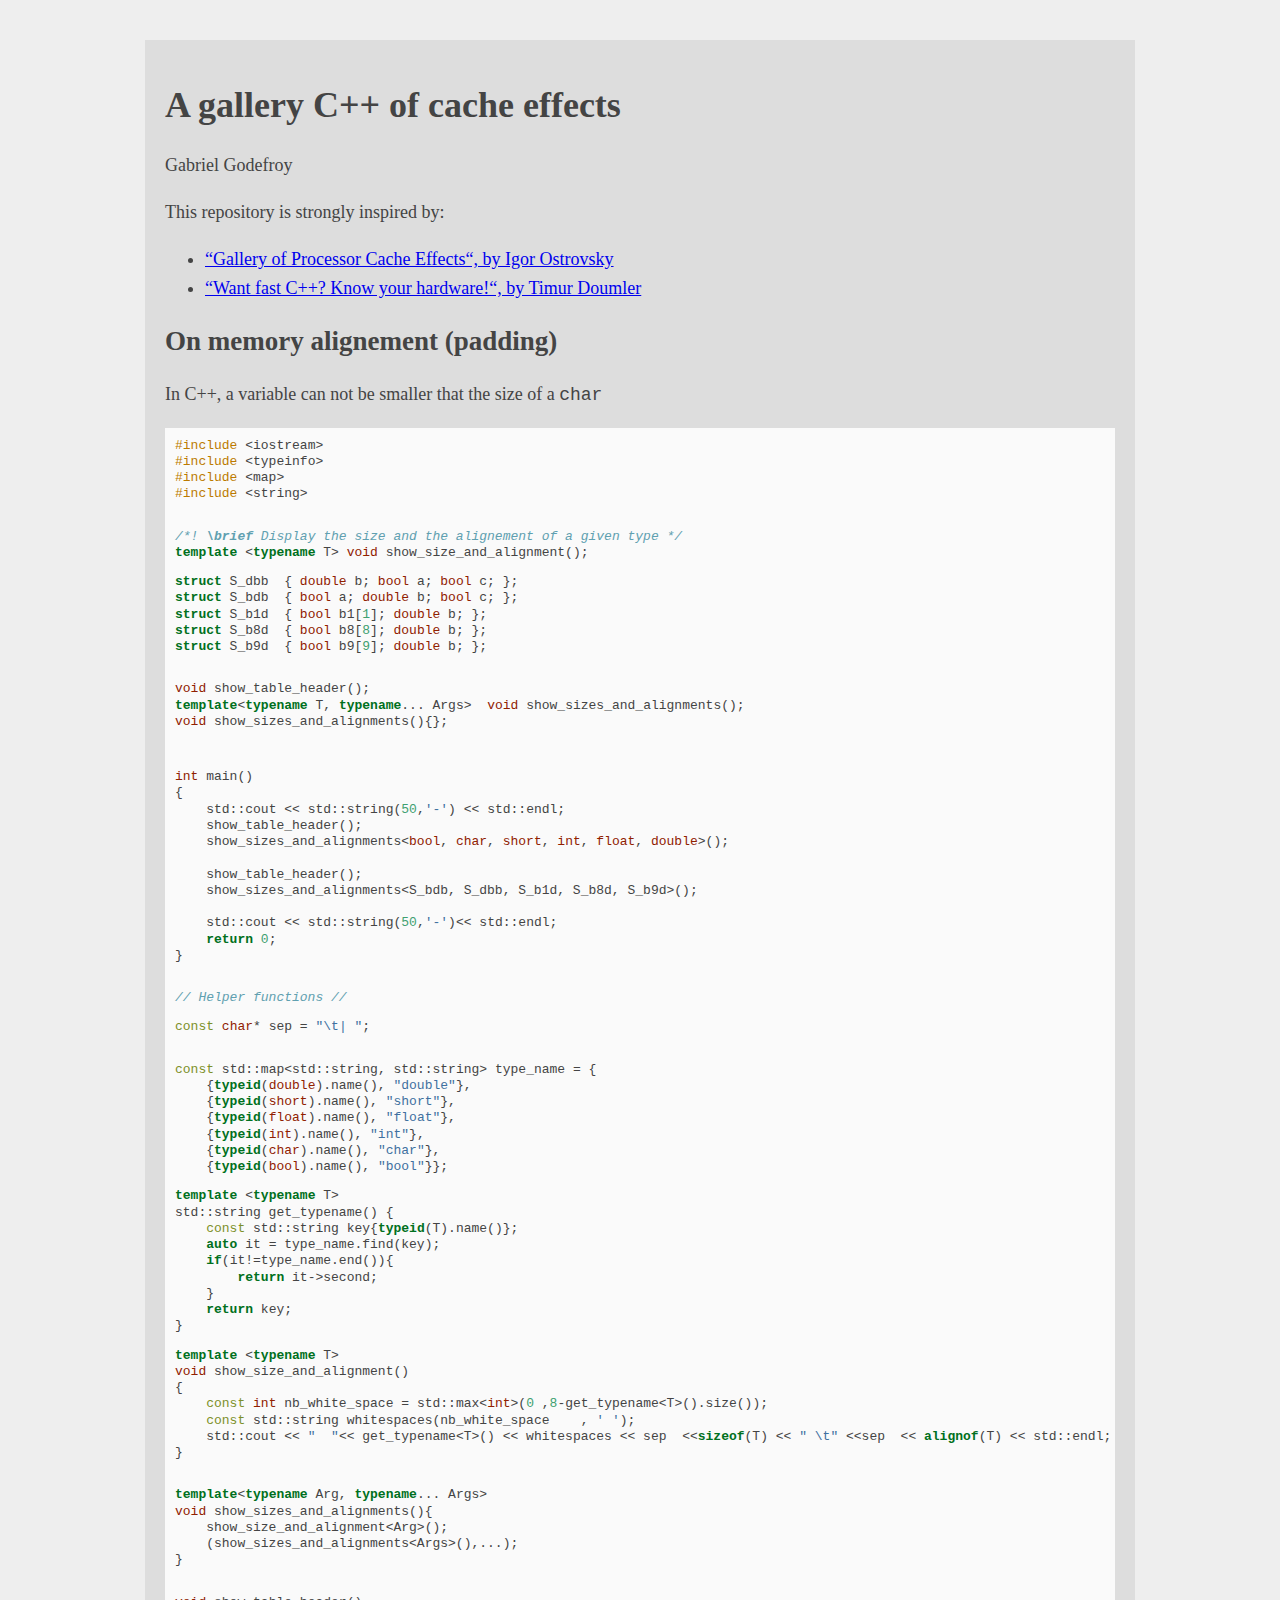
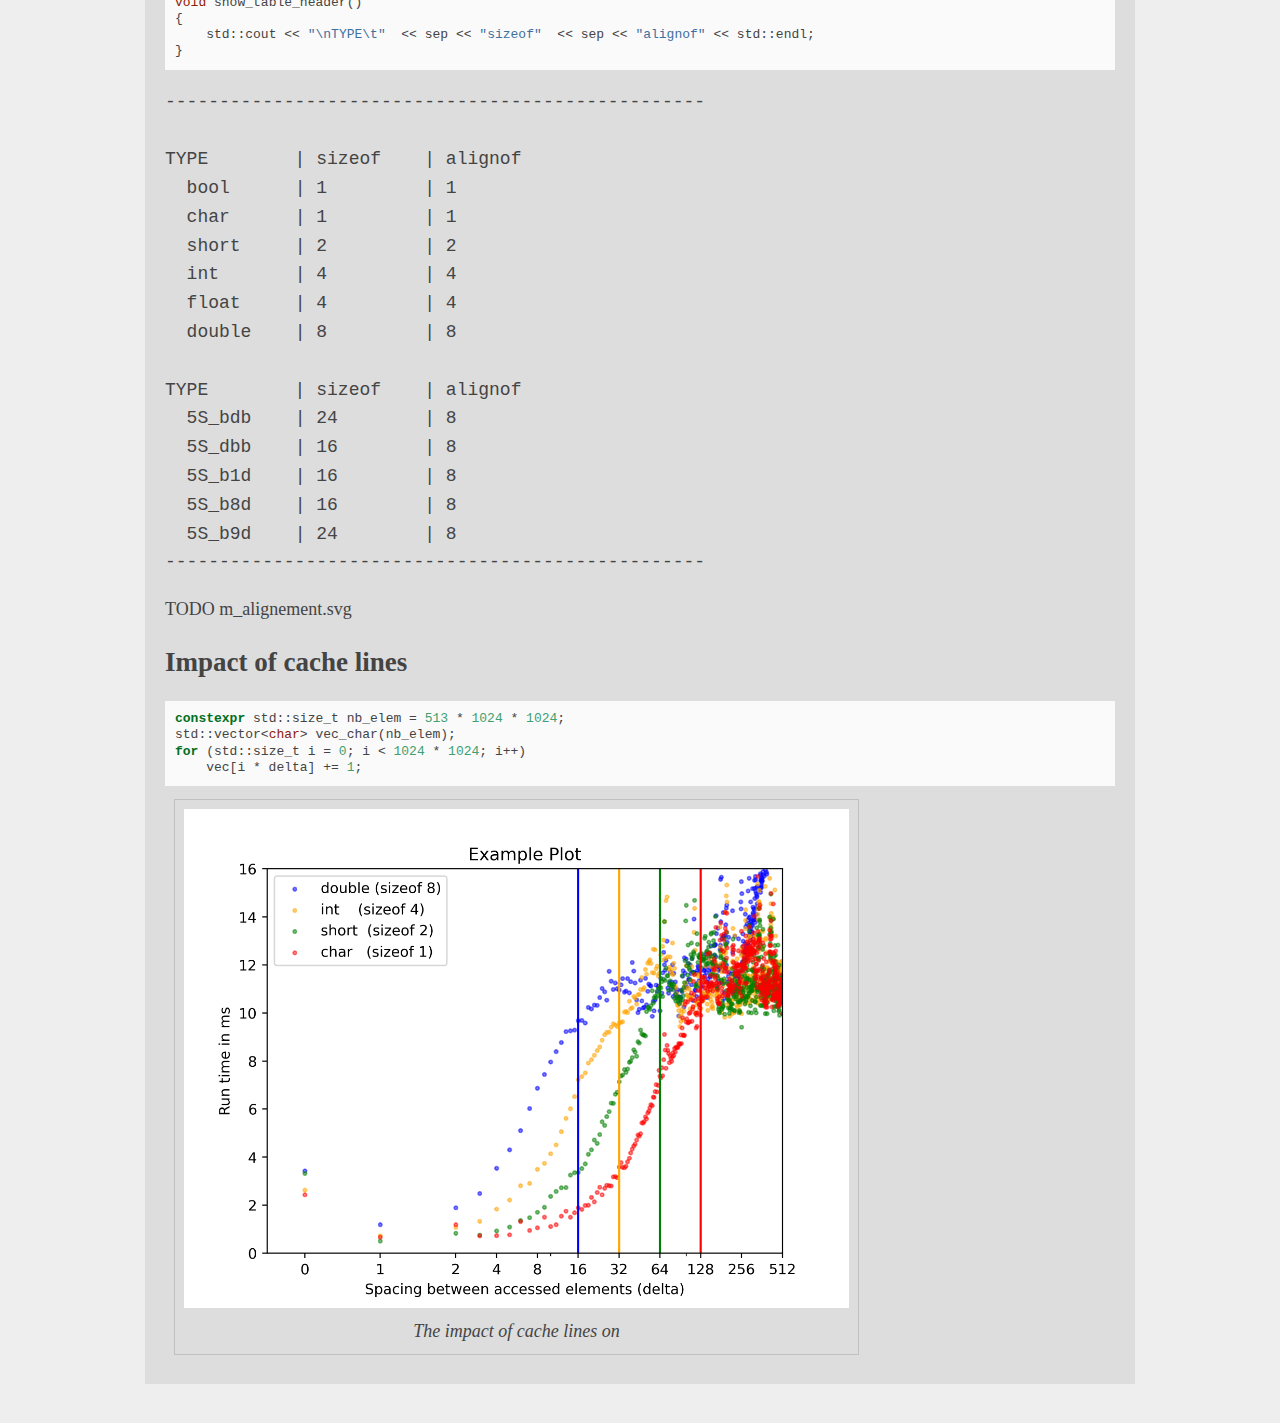
==== doc/index.html @ 003a8a9d "Can now see the effect of cache lines" ====
<!DOCTYPE html>
<html xmlns="http://www.w3.org/1999/xhtml" lang="" xml:lang="">
<head>
  <meta charset="utf-8" />
  <meta name="generator" content="pandoc" />
  <meta name="viewport" content="width=device-width, initial-scale=1.0, user-scalable=yes" />
  <meta name="author" content="Gabriel Godefroy" />
  <title>A gallery C++ of cache effects</title>
  <style>
    code{white-space: pre-wrap;}
    span.smallcaps{font-variant: small-caps;}
    span.underline{text-decoration: underline;}
    div.column{display: inline-block; vertical-align: top; width: 50%;}
    div.hanging-indent{margin-left: 1.5em; text-indent: -1.5em;}
    ul.task-list{list-style: none;}
    pre > code.sourceCode { white-space: pre; position: relative; }
    pre > code.sourceCode > span { display: inline-block; line-height: 1.25; }
    pre > code.sourceCode > span:empty { height: 1.2em; }
    code.sourceCode > span { color: inherit; text-decoration: inherit; }
    div.sourceCode { margin: 1em 0; }
    pre.sourceCode { margin: 0; }
    @media screen {
    div.sourceCode { overflow: auto; }
    }
    @media print {
    pre > code.sourceCode { white-space: pre-wrap; }
    pre > code.sourceCode > span { text-indent: -5em; padding-left: 5em; }
    }
    pre.numberSource code
      { counter-reset: source-line 0; }
    pre.numberSource code > span
      { position: relative; left: -4em; counter-increment: source-line; }
    pre.numberSource code > span > a:first-child::before
      { content: counter(source-line);
        position: relative; left: -1em; text-align: right; vertical-align: baseline;
        border: none; display: inline-block;
        -webkit-touch-callout: none; -webkit-user-select: none;
        -khtml-user-select: none; -moz-user-select: none;
        -ms-user-select: none; user-select: none;
        padding: 0 4px; width: 4em;
        color: #aaaaaa;
      }
    pre.numberSource { margin-left: 3em; border-left: 1px solid #aaaaaa;  padding-left: 4px; }
    div.sourceCode
      {   }
    @media screen {
    pre > code.sourceCode > span > a:first-child::before { text-decoration: underline; }
    }
    code span.al { color: #ff0000; font-weight: bold; } /* Alert */
    code span.an { color: #60a0b0; font-weight: bold; font-style: italic; } /* Annotation */
    code span.at { color: #7d9029; } /* Attribute */
    code span.bn { color: #40a070; } /* BaseN */
    code span.bu { } /* BuiltIn */
    code span.cf { color: #007020; font-weight: bold; } /* ControlFlow */
    code span.ch { color: #4070a0; } /* Char */
    code span.cn { color: #880000; } /* Constant */
    code span.co { color: #60a0b0; font-style: italic; } /* Comment */
    code span.cv { color: #60a0b0; font-weight: bold; font-style: italic; } /* CommentVar */
    code span.do { color: #ba2121; font-style: italic; } /* Documentation */
    code span.dt { color: #902000; } /* DataType */
    code span.dv { color: #40a070; } /* DecVal */
    code span.er { color: #ff0000; font-weight: bold; } /* Error */
    code span.ex { } /* Extension */
    code span.fl { color: #40a070; } /* Float */
    code span.fu { color: #06287e; } /* Function */
    code span.im { } /* Import */
    code span.in { color: #60a0b0; font-weight: bold; font-style: italic; } /* Information */
    code span.kw { color: #007020; font-weight: bold; } /* Keyword */
    code span.op { color: #666666; } /* Operator */
    code span.ot { color: #007020; } /* Other */
    code span.pp { color: #bc7a00; } /* Preprocessor */
    code span.sc { color: #4070a0; } /* SpecialChar */
    code span.ss { color: #bb6688; } /* SpecialString */
    code span.st { color: #4070a0; } /* String */
    code span.va { color: #19177c; } /* Variable */
    code span.vs { color: #4070a0; } /* VerbatimString */
    code span.wa { color: #60a0b0; font-weight: bold; font-style: italic; } /* Warning */
  </style>
  <link rel="stylesheet" href="style.css" />
  <!--[if lt IE 9]>
    <script src="//cdnjs.cloudflare.com/ajax/libs/html5shiv/3.7.3/html5shiv-printshiv.min.js"></script>
  <![endif]-->
</head>
<body>
<header id="title-block-header">
<h1 class="title">A gallery C++ of cache effects</h1>
<p class="author">Gabriel Godefroy</p>
</header>
<p>This repository is strongly inspired by:</p>
<ul>
<li><a href="http://igoro.com/archive/gallery-of-processor-cache-effects/">“Gallery of Processor Cache Effects“, by Igor Ostrovsky</a></li>
<li><a href="https://www.youtube.com/watch?v=BP6NxVxDQIs">“Want fast C++? Know your hardware!“, by Timur Doumler</a></li>
</ul>
<h2 id="on-memory-alignement-padding">On memory alignement (padding)</h2>
<p>In C++, a variable can not be smaller that the size of a <code>char</code></p>
<div class="sourceCode" id="cb1"><pre class="sourceCode cpp"><code class="sourceCode cpp"><span id="cb1-1"><a href="#cb1-1"></a><span class="pp">#include </span><span class="im">&lt;iostream&gt;</span></span>
<span id="cb1-2"><a href="#cb1-2"></a><span class="pp">#include </span><span class="im">&lt;typeinfo&gt;</span></span>
<span id="cb1-3"><a href="#cb1-3"></a><span class="pp">#include </span><span class="im">&lt;map&gt;</span></span>
<span id="cb1-4"><a href="#cb1-4"></a><span class="pp">#include </span><span class="im">&lt;string&gt;</span></span>
<span id="cb1-5"><a href="#cb1-5"></a></span>
<span id="cb1-6"><a href="#cb1-6"></a></span>
<span id="cb1-7"><a href="#cb1-7"></a><span class="co">/*! </span><span class="an">\brief</span><span class="co"> Display the size and the alignement of a given type */</span></span>
<span id="cb1-8"><a href="#cb1-8"></a><span class="kw">template</span> &lt;<span class="kw">typename</span> T&gt; <span class="dt">void</span> show_size_and_alignment();</span>
<span id="cb1-9"><a href="#cb1-9"></a></span>
<span id="cb1-10"><a href="#cb1-10"></a><span class="kw">struct</span> S_dbb  { <span class="dt">double</span> b; <span class="dt">bool</span> a; <span class="dt">bool</span> c; };</span>
<span id="cb1-11"><a href="#cb1-11"></a><span class="kw">struct</span> S_bdb  { <span class="dt">bool</span> a; <span class="dt">double</span> b; <span class="dt">bool</span> c; };</span>
<span id="cb1-12"><a href="#cb1-12"></a><span class="kw">struct</span> S_b1d  { <span class="dt">bool</span> b1[<span class="dv">1</span>]; <span class="dt">double</span> b; };</span>
<span id="cb1-13"><a href="#cb1-13"></a><span class="kw">struct</span> S_b8d  { <span class="dt">bool</span> b8[<span class="dv">8</span>]; <span class="dt">double</span> b; };</span>
<span id="cb1-14"><a href="#cb1-14"></a><span class="kw">struct</span> S_b9d  { <span class="dt">bool</span> b9[<span class="dv">9</span>]; <span class="dt">double</span> b; };</span>
<span id="cb1-15"><a href="#cb1-15"></a></span>
<span id="cb1-16"><a href="#cb1-16"></a></span>
<span id="cb1-17"><a href="#cb1-17"></a><span class="dt">void</span> show_table_header();  </span>
<span id="cb1-18"><a href="#cb1-18"></a><span class="kw">template</span>&lt;<span class="kw">typename</span> T, <span class="kw">typename</span>... Args&gt;  <span class="dt">void</span> show_sizes_and_alignments();</span>
<span id="cb1-19"><a href="#cb1-19"></a><span class="dt">void</span> show_sizes_and_alignments(){};</span>
<span id="cb1-20"><a href="#cb1-20"></a></span>
<span id="cb1-21"><a href="#cb1-21"></a></span>
<span id="cb1-22"><a href="#cb1-22"></a></span>
<span id="cb1-23"><a href="#cb1-23"></a><span class="dt">int</span> main()</span>
<span id="cb1-24"><a href="#cb1-24"></a>{</span>
<span id="cb1-25"><a href="#cb1-25"></a>    <span class="bu">std::</span>cout &lt;&lt; <span class="bu">std::</span>string(<span class="dv">50</span>,<span class="ch">&#39;-&#39;</span>) &lt;&lt; <span class="bu">std::</span>endl;</span>
<span id="cb1-26"><a href="#cb1-26"></a>    show_table_header();</span>
<span id="cb1-27"><a href="#cb1-27"></a>    show_sizes_and_alignments&lt;<span class="dt">bool</span>, <span class="dt">char</span>, <span class="dt">short</span>, <span class="dt">int</span>, <span class="dt">float</span>, <span class="dt">double</span>&gt;();</span>
<span id="cb1-28"><a href="#cb1-28"></a>    </span>
<span id="cb1-29"><a href="#cb1-29"></a>    show_table_header();</span>
<span id="cb1-30"><a href="#cb1-30"></a>    show_sizes_and_alignments&lt;S_bdb, S_dbb, S_b1d, S_b8d, S_b9d&gt;();</span>
<span id="cb1-31"><a href="#cb1-31"></a>    </span>
<span id="cb1-32"><a href="#cb1-32"></a>    <span class="bu">std::</span>cout &lt;&lt; <span class="bu">std::</span>string(<span class="dv">50</span>,<span class="ch">&#39;-&#39;</span>)&lt;&lt; <span class="bu">std::</span>endl;</span>
<span id="cb1-33"><a href="#cb1-33"></a>    <span class="cf">return</span> <span class="dv">0</span>;</span>
<span id="cb1-34"><a href="#cb1-34"></a>}</span>
<span id="cb1-35"><a href="#cb1-35"></a></span>
<span id="cb1-36"><a href="#cb1-36"></a></span>
<span id="cb1-37"><a href="#cb1-37"></a><span class="co">// Helper functions //</span></span>
<span id="cb1-38"><a href="#cb1-38"></a></span>
<span id="cb1-39"><a href="#cb1-39"></a><span class="at">const</span> <span class="dt">char</span>* sep = <span class="st">&quot;</span><span class="sc">\t</span><span class="st">| &quot;</span>;</span>
<span id="cb1-40"><a href="#cb1-40"></a></span>
<span id="cb1-41"><a href="#cb1-41"></a></span>
<span id="cb1-42"><a href="#cb1-42"></a><span class="at">const</span> <span class="bu">std::</span>map&lt;<span class="bu">std::</span>string, <span class="bu">std::</span>string&gt; type_name = {</span>
<span id="cb1-43"><a href="#cb1-43"></a>    {<span class="kw">typeid</span>(<span class="dt">double</span>).name(), <span class="st">&quot;double&quot;</span>},</span>
<span id="cb1-44"><a href="#cb1-44"></a>    {<span class="kw">typeid</span>(<span class="dt">short</span>).name(), <span class="st">&quot;short&quot;</span>},</span>
<span id="cb1-45"><a href="#cb1-45"></a>    {<span class="kw">typeid</span>(<span class="dt">float</span>).name(), <span class="st">&quot;float&quot;</span>},</span>
<span id="cb1-46"><a href="#cb1-46"></a>    {<span class="kw">typeid</span>(<span class="dt">int</span>).name(), <span class="st">&quot;int&quot;</span>},</span>
<span id="cb1-47"><a href="#cb1-47"></a>    {<span class="kw">typeid</span>(<span class="dt">char</span>).name(), <span class="st">&quot;char&quot;</span>},</span>
<span id="cb1-48"><a href="#cb1-48"></a>    {<span class="kw">typeid</span>(<span class="dt">bool</span>).name(), <span class="st">&quot;bool&quot;</span>}};</span>
<span id="cb1-49"><a href="#cb1-49"></a></span>
<span id="cb1-50"><a href="#cb1-50"></a><span class="kw">template</span> &lt;<span class="kw">typename</span> T&gt;</span>
<span id="cb1-51"><a href="#cb1-51"></a><span class="bu">std::</span>string get_typename() {</span>
<span id="cb1-52"><a href="#cb1-52"></a>    <span class="at">const</span> <span class="bu">std::</span>string key{<span class="kw">typeid</span>(T).name()};</span>
<span id="cb1-53"><a href="#cb1-53"></a>    <span class="kw">auto</span> it = type_name.find(key);</span>
<span id="cb1-54"><a href="#cb1-54"></a>    <span class="cf">if</span>(it!=type_name.end()){</span>
<span id="cb1-55"><a href="#cb1-55"></a>        <span class="cf">return</span> it-&gt;second;</span>
<span id="cb1-56"><a href="#cb1-56"></a>    }</span>
<span id="cb1-57"><a href="#cb1-57"></a>    <span class="cf">return</span> key;</span>
<span id="cb1-58"><a href="#cb1-58"></a>} </span>
<span id="cb1-59"><a href="#cb1-59"></a></span>
<span id="cb1-60"><a href="#cb1-60"></a><span class="kw">template</span> &lt;<span class="kw">typename</span> T&gt;</span>
<span id="cb1-61"><a href="#cb1-61"></a><span class="dt">void</span> show_size_and_alignment()</span>
<span id="cb1-62"><a href="#cb1-62"></a>{</span>
<span id="cb1-63"><a href="#cb1-63"></a>    <span class="at">const</span> <span class="dt">int</span> nb_white_space = <span class="bu">std::</span>max&lt;<span class="dt">int</span>&gt;(<span class="dv">0</span> ,<span class="dv">8</span>-get_typename&lt;T&gt;().size());</span>
<span id="cb1-64"><a href="#cb1-64"></a>    <span class="at">const</span> <span class="bu">std::</span>string whitespaces(nb_white_space    , <span class="ch">&#39; &#39;</span>);</span>
<span id="cb1-65"><a href="#cb1-65"></a>    <span class="bu">std::</span>cout &lt;&lt; <span class="st">&quot;  &quot;</span>&lt;&lt; get_typename&lt;T&gt;() &lt;&lt; whitespaces &lt;&lt; sep  &lt;&lt;<span class="kw">sizeof</span>(T) &lt;&lt; <span class="st">&quot; </span><span class="sc">\t</span><span class="st">&quot;</span> &lt;&lt;sep  &lt;&lt; <span class="kw">alignof</span>(T) &lt;&lt; <span class="bu">std::</span>endl;</span>
<span id="cb1-66"><a href="#cb1-66"></a>}</span>
<span id="cb1-67"><a href="#cb1-67"></a></span>
<span id="cb1-68"><a href="#cb1-68"></a></span>
<span id="cb1-69"><a href="#cb1-69"></a><span class="kw">template</span>&lt;<span class="kw">typename</span> Arg, <span class="kw">typename</span>... Args&gt;  </span>
<span id="cb1-70"><a href="#cb1-70"></a><span class="dt">void</span> show_sizes_and_alignments(){</span>
<span id="cb1-71"><a href="#cb1-71"></a>    show_size_and_alignment&lt;Arg&gt;();</span>
<span id="cb1-72"><a href="#cb1-72"></a>    (show_sizes_and_alignments&lt;Args&gt;(),...);</span>
<span id="cb1-73"><a href="#cb1-73"></a>}</span>
<span id="cb1-74"><a href="#cb1-74"></a></span>
<span id="cb1-75"><a href="#cb1-75"></a></span>
<span id="cb1-76"><a href="#cb1-76"></a><span class="dt">void</span> show_table_header()</span>
<span id="cb1-77"><a href="#cb1-77"></a>{</span>
<span id="cb1-78"><a href="#cb1-78"></a>    <span class="bu">std::</span>cout &lt;&lt; <span class="st">&quot;</span><span class="sc">\n</span><span class="st">TYPE</span><span class="sc">\t</span><span class="st">&quot;</span>  &lt;&lt; sep &lt;&lt; <span class="st">&quot;sizeof&quot;</span>  &lt;&lt; sep &lt;&lt; <span class="st">&quot;alignof&quot;</span> &lt;&lt; <span class="bu">std::</span>endl;</span>
<span id="cb1-79"><a href="#cb1-79"></a>}</span></code></pre></div>
<pre><code>--------------------------------------------------

TYPE        | sizeof    | alignof
  bool      | 1         | 1
  char      | 1         | 1
  short     | 2         | 2
  int       | 4         | 4
  float     | 4         | 4
  double    | 8         | 8

TYPE        | sizeof    | alignof
  5S_bdb    | 24        | 8
  5S_dbb    | 16        | 8
  5S_b1d    | 16        | 8
  5S_b8d    | 16        | 8
  5S_b9d    | 24        | 8
--------------------------------------------------
</code></pre>
<p>TODO m_alignement.svg</p>
<h2 id="impact-of-cache-lines">Impact of cache lines</h2>
<div class="sourceCode" id="cb3"><pre class="sourceCode cpp"><code class="sourceCode cpp"><span id="cb3-1"><a href="#cb3-1"></a><span class="kw">constexpr</span> <span class="bu">std::</span>size_t nb_elem = <span class="dv">513</span> * <span class="dv">1024</span> * <span class="dv">1024</span>;</span>
<span id="cb3-2"><a href="#cb3-2"></a><span class="bu">std::</span>vector&lt;<span class="dt">char</span>&gt; vec_char(nb_elem);</span>
<span id="cb3-3"><a href="#cb3-3"></a><span class="cf">for</span> (<span class="bu">std::</span>size_t i = <span class="dv">0</span>; i &lt; <span class="dv">1024</span> * <span class="dv">1024</span>; i++)</span>
<span id="cb3-4"><a href="#cb3-4"></a>    vec[i * delta] += <span class="dv">1</span>;</span></code></pre></div>
<figure>
<img src="m_cache_lines.png" alt="" /><figcaption>The impact of cache lines on</figcaption>
</figure>
</body>
</html>
---- doc/style.css ----
html {
    background-color:#eee;
}
body{
	margin:40px auto;
	max-width:950px;
	line-height:1.6;
	font-size:18px;
    color:#444;
    background-color: #ddd;
    padding:20px 20px;
    position: relative;
}

h1,h2,h3{line-height:1.2}

div.sourceCode {
	font-size:13px;
	line-height:1.0;
	background-color: #fafafa;
	padding: 10px;
}

figure {
    width: 70%;
    position: relative;
    text-align: center;
    font-style: italic;
    border: thin silver solid;
    margin: 0.5em;
    padding: 0.5em;
  }
  img {
    max-width: 100%;
  }
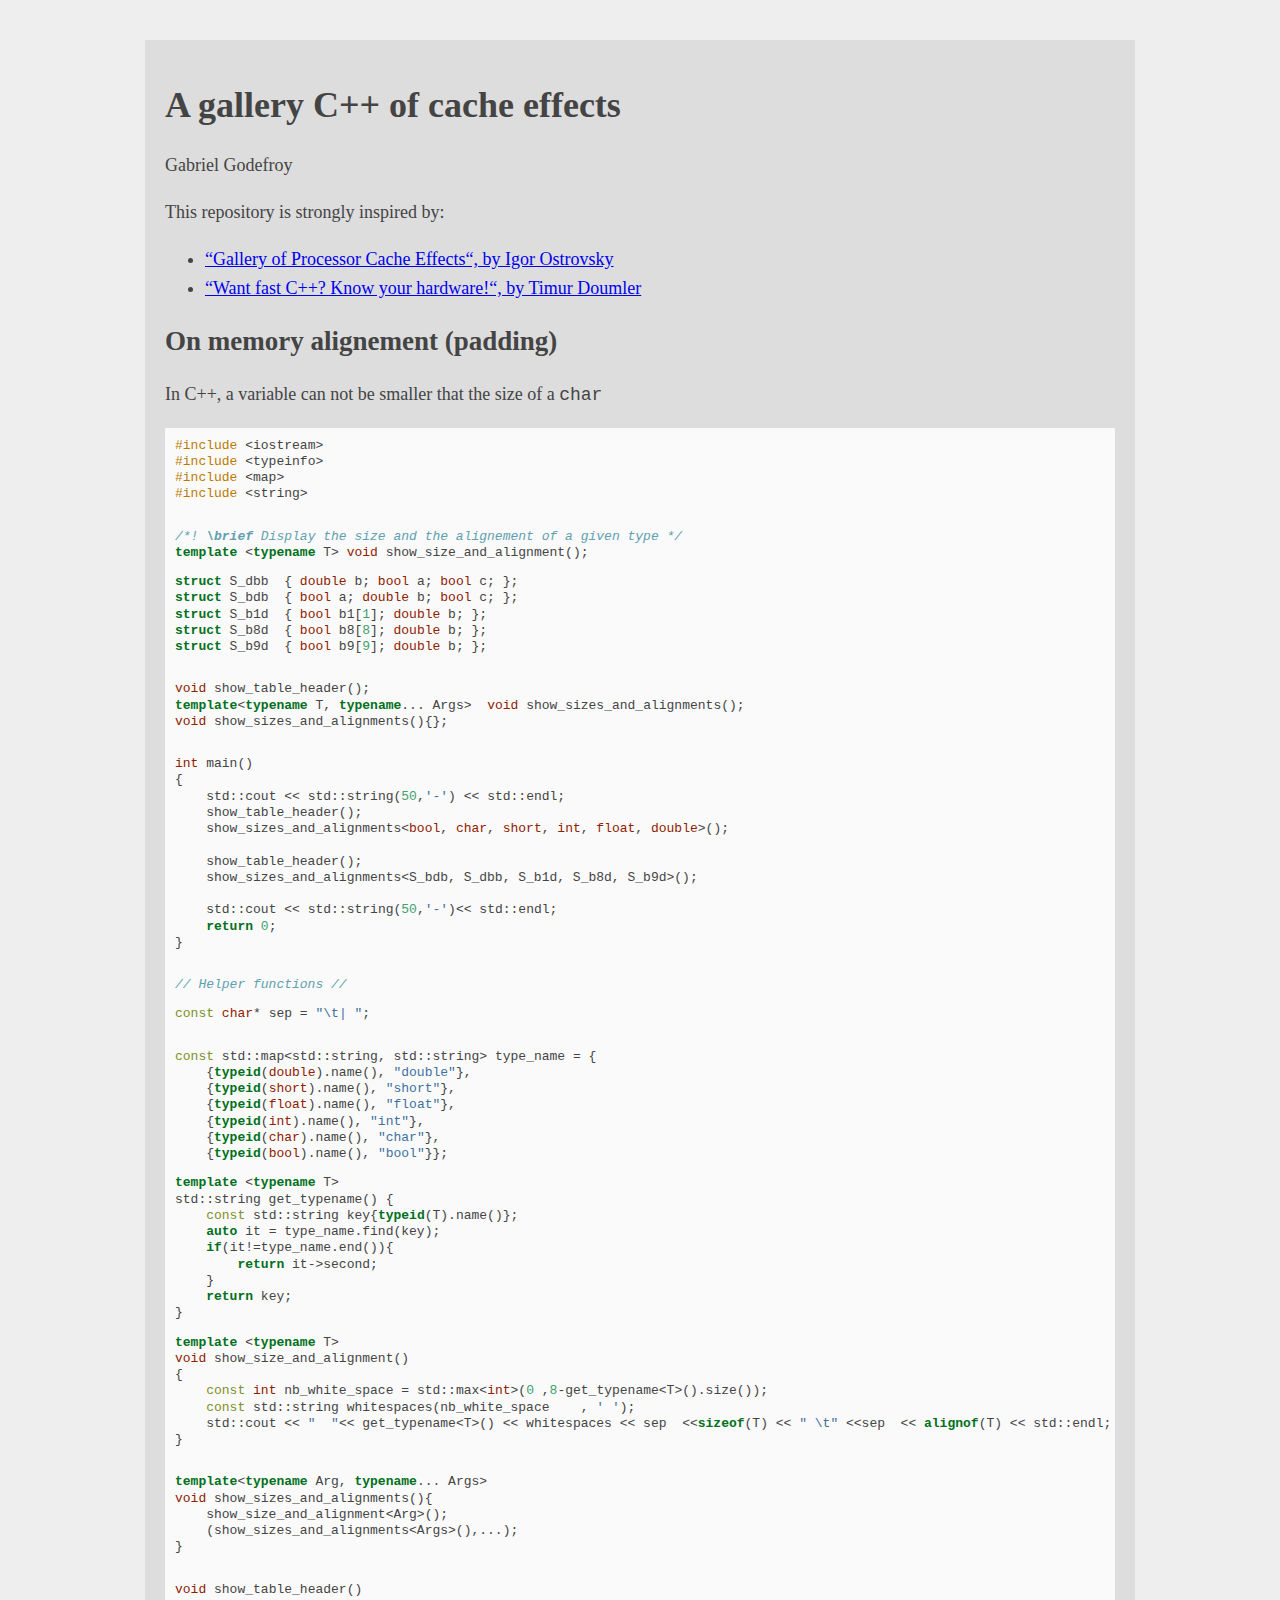
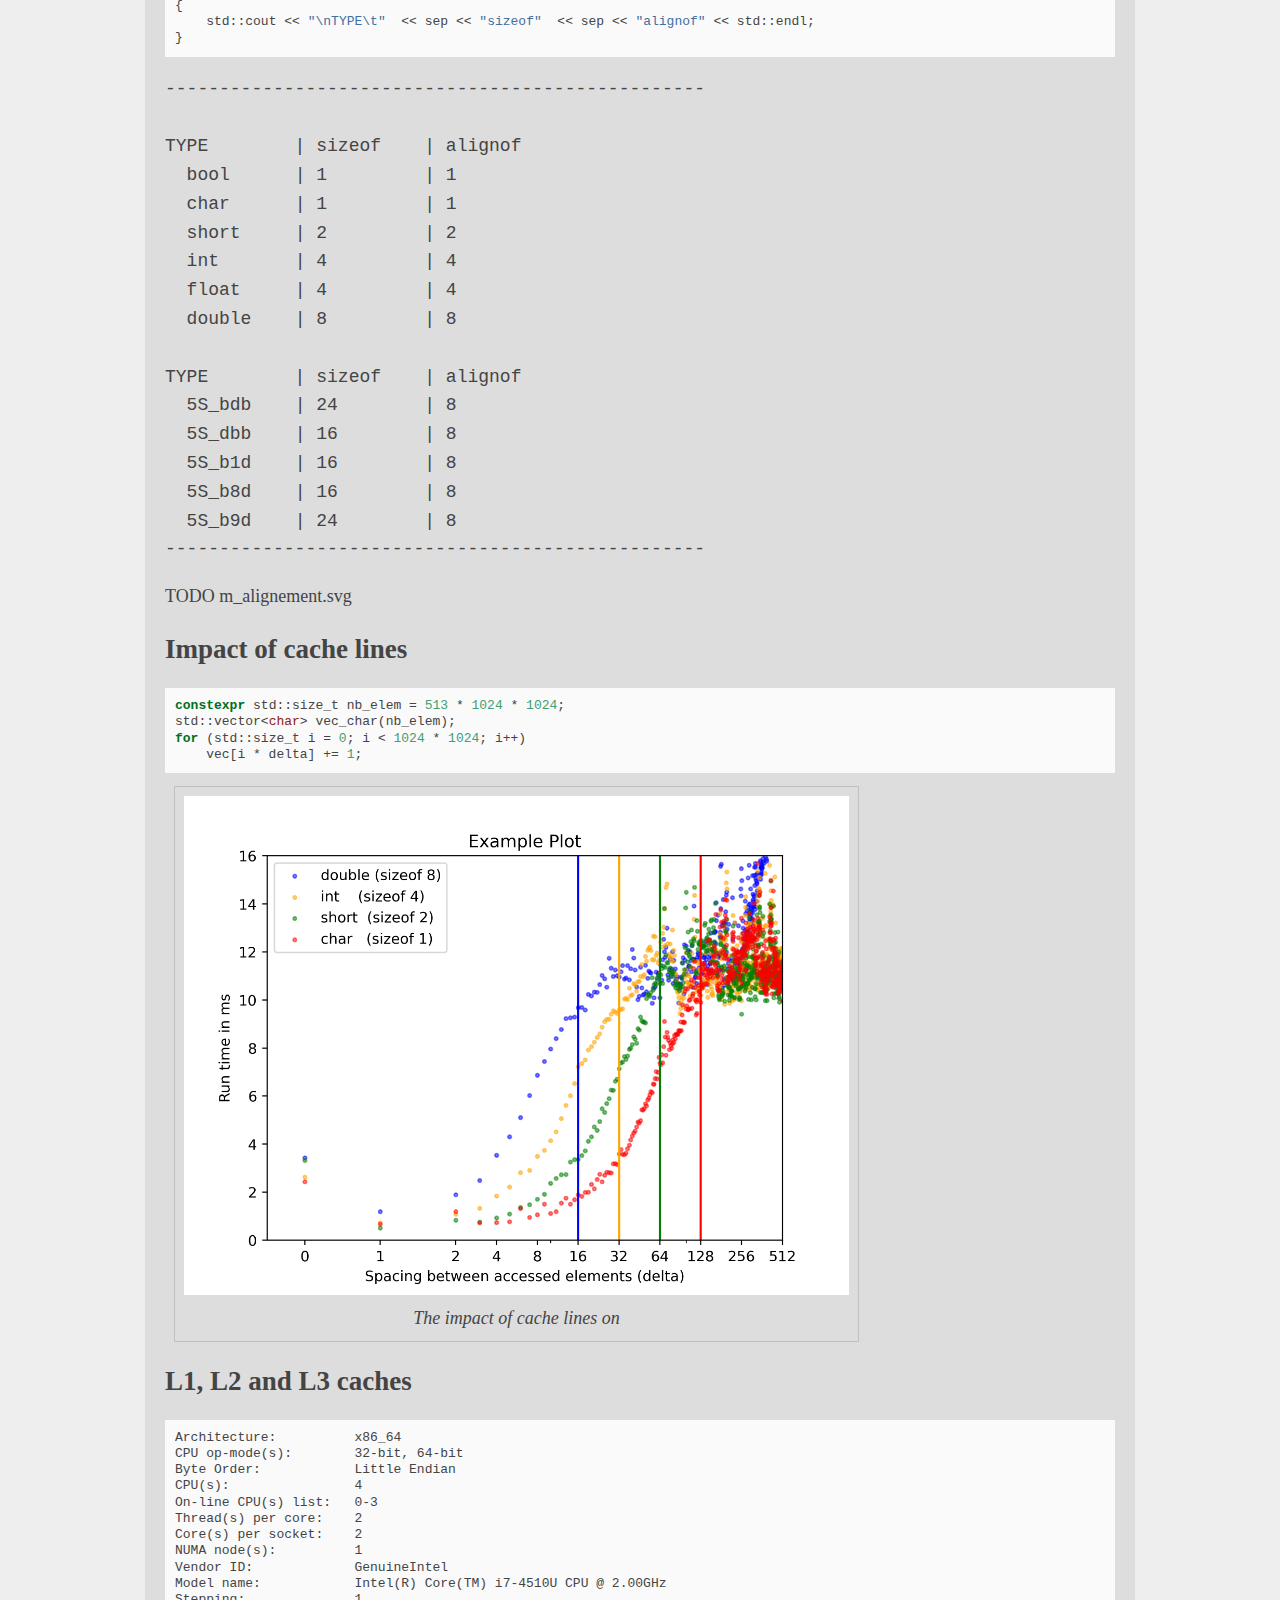
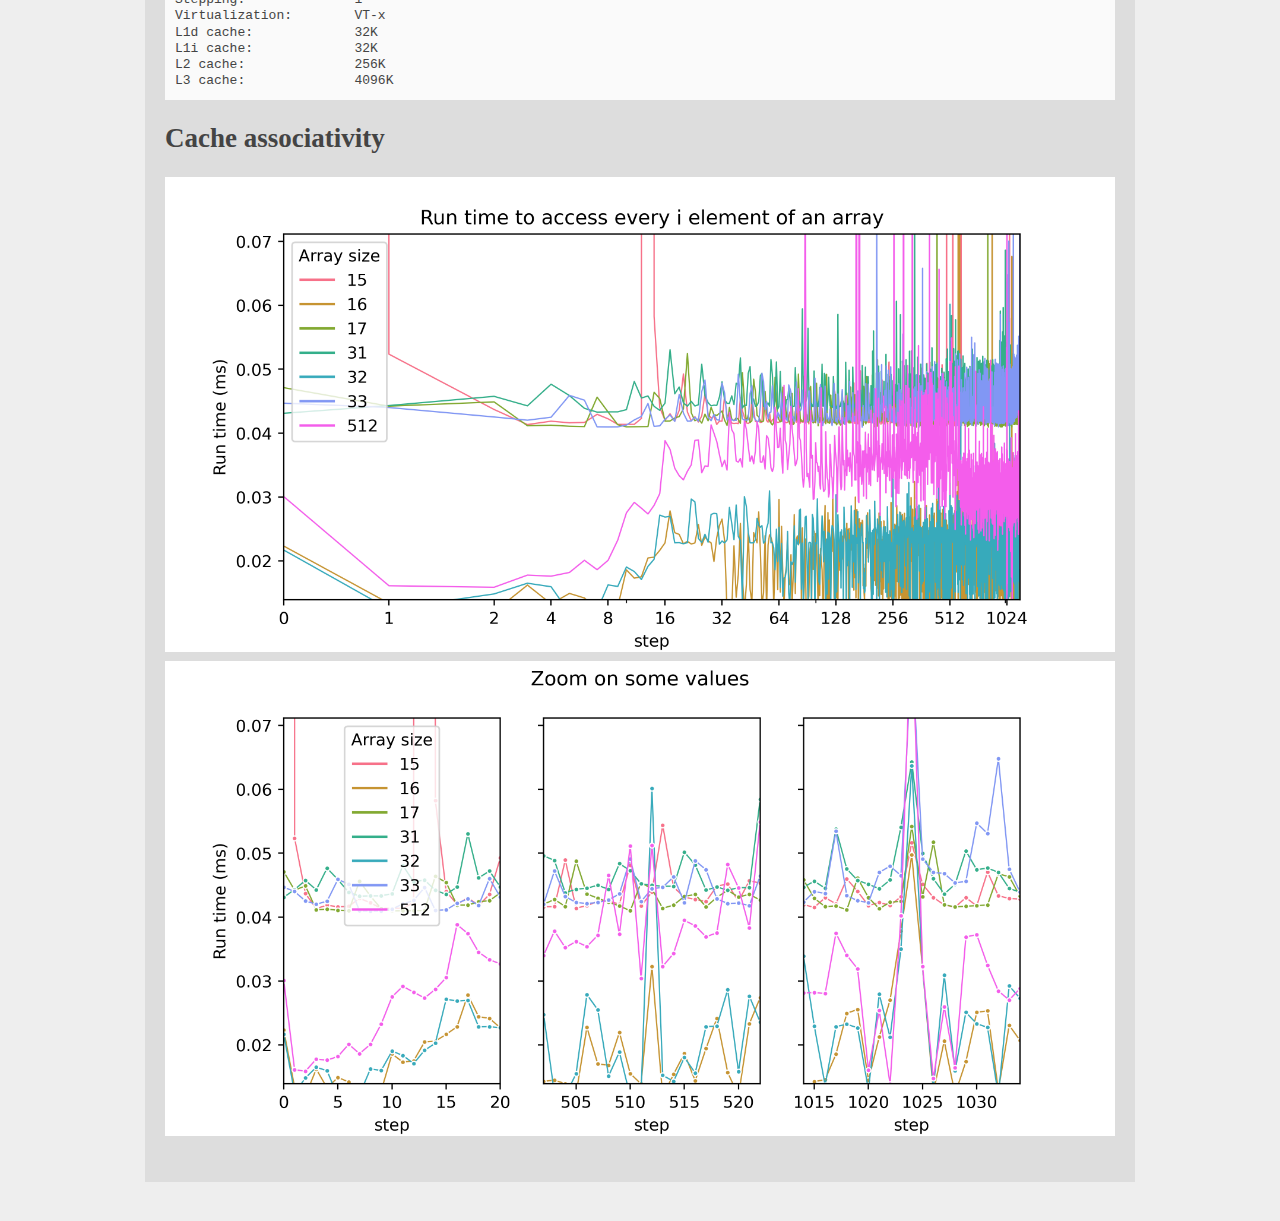
==== commit 57d67e5a: "Structuring the idea" ====
--- a/doc/index.html
+++ b/doc/index.html
@@ -114,64 +114,63 @@
 <span id="cb1-19"><a href="#cb1-19"></a><span class="dt">void</span> show_sizes_and_alignments(){};</span>
 <span id="cb1-20"><a href="#cb1-20"></a></span>
 <span id="cb1-21"><a href="#cb1-21"></a></span>
-<span id="cb1-22"><a href="#cb1-22"></a></span>
-<span id="cb1-23"><a href="#cb1-23"></a><span class="dt">int</span> main()</span>
-<span id="cb1-24"><a href="#cb1-24"></a>{</span>
-<span id="cb1-25"><a href="#cb1-25"></a>    <span class="bu">std::</span>cout &lt;&lt; <span class="bu">std::</span>string(<span class="dv">50</span>,<span class="ch">&#39;-&#39;</span>) &lt;&lt; <span class="bu">std::</span>endl;</span>
-<span id="cb1-26"><a href="#cb1-26"></a>    show_table_header();</span>
-<span id="cb1-27"><a href="#cb1-27"></a>    show_sizes_and_alignments&lt;<span class="dt">bool</span>, <span class="dt">char</span>, <span class="dt">short</span>, <span class="dt">int</span>, <span class="dt">float</span>, <span class="dt">double</span>&gt;();</span>
-<span id="cb1-28"><a href="#cb1-28"></a>    </span>
-<span id="cb1-29"><a href="#cb1-29"></a>    show_table_header();</span>
-<span id="cb1-30"><a href="#cb1-30"></a>    show_sizes_and_alignments&lt;S_bdb, S_dbb, S_b1d, S_b8d, S_b9d&gt;();</span>
-<span id="cb1-31"><a href="#cb1-31"></a>    </span>
-<span id="cb1-32"><a href="#cb1-32"></a>    <span class="bu">std::</span>cout &lt;&lt; <span class="bu">std::</span>string(<span class="dv">50</span>,<span class="ch">&#39;-&#39;</span>)&lt;&lt; <span class="bu">std::</span>endl;</span>
-<span id="cb1-33"><a href="#cb1-33"></a>    <span class="cf">return</span> <span class="dv">0</span>;</span>
-<span id="cb1-34"><a href="#cb1-34"></a>}</span>
+<span id="cb1-22"><a href="#cb1-22"></a><span class="dt">int</span> main()</span>
+<span id="cb1-23"><a href="#cb1-23"></a>{</span>
+<span id="cb1-24"><a href="#cb1-24"></a>    <span class="bu">std::</span>cout &lt;&lt; <span class="bu">std::</span>string(<span class="dv">50</span>,<span class="ch">&#39;-&#39;</span>) &lt;&lt; <span class="bu">std::</span>endl;</span>
+<span id="cb1-25"><a href="#cb1-25"></a>    show_table_header();</span>
+<span id="cb1-26"><a href="#cb1-26"></a>    show_sizes_and_alignments&lt;<span class="dt">bool</span>, <span class="dt">char</span>, <span class="dt">short</span>, <span class="dt">int</span>, <span class="dt">float</span>, <span class="dt">double</span>&gt;();</span>
+<span id="cb1-27"><a href="#cb1-27"></a>    </span>
+<span id="cb1-28"><a href="#cb1-28"></a>    show_table_header();</span>
+<span id="cb1-29"><a href="#cb1-29"></a>    show_sizes_and_alignments&lt;S_bdb, S_dbb, S_b1d, S_b8d, S_b9d&gt;();</span>
+<span id="cb1-30"><a href="#cb1-30"></a>    </span>
+<span id="cb1-31"><a href="#cb1-31"></a>    <span class="bu">std::</span>cout &lt;&lt; <span class="bu">std::</span>string(<span class="dv">50</span>,<span class="ch">&#39;-&#39;</span>)&lt;&lt; <span class="bu">std::</span>endl;</span>
+<span id="cb1-32"><a href="#cb1-32"></a>    <span class="cf">return</span> <span class="dv">0</span>;</span>
+<span id="cb1-33"><a href="#cb1-33"></a>}</span>
+<span id="cb1-34"><a href="#cb1-34"></a></span>
 <span id="cb1-35"><a href="#cb1-35"></a></span>
-<span id="cb1-36"><a href="#cb1-36"></a></span>
-<span id="cb1-37"><a href="#cb1-37"></a><span class="co">// Helper functions //</span></span>
-<span id="cb1-38"><a href="#cb1-38"></a></span>
-<span id="cb1-39"><a href="#cb1-39"></a><span class="at">const</span> <span class="dt">char</span>* sep = <span class="st">&quot;</span><span class="sc">\t</span><span class="st">| &quot;</span>;</span>
+<span id="cb1-36"><a href="#cb1-36"></a><span class="co">// Helper functions //</span></span>
+<span id="cb1-37"><a href="#cb1-37"></a></span>
+<span id="cb1-38"><a href="#cb1-38"></a><span class="at">const</span> <span class="dt">char</span>* sep = <span class="st">&quot;</span><span class="sc">\t</span><span class="st">| &quot;</span>;</span>
+<span id="cb1-39"><a href="#cb1-39"></a></span>
 <span id="cb1-40"><a href="#cb1-40"></a></span>
-<span id="cb1-41"><a href="#cb1-41"></a></span>
-<span id="cb1-42"><a href="#cb1-42"></a><span class="at">const</span> <span class="bu">std::</span>map&lt;<span class="bu">std::</span>string, <span class="bu">std::</span>string&gt; type_name = {</span>
-<span id="cb1-43"><a href="#cb1-43"></a>    {<span class="kw">typeid</span>(<span class="dt">double</span>).name(), <span class="st">&quot;double&quot;</span>},</span>
-<span id="cb1-44"><a href="#cb1-44"></a>    {<span class="kw">typeid</span>(<span class="dt">short</span>).name(), <span class="st">&quot;short&quot;</span>},</span>
-<span id="cb1-45"><a href="#cb1-45"></a>    {<span class="kw">typeid</span>(<span class="dt">float</span>).name(), <span class="st">&quot;float&quot;</span>},</span>
-<span id="cb1-46"><a href="#cb1-46"></a>    {<span class="kw">typeid</span>(<span class="dt">int</span>).name(), <span class="st">&quot;int&quot;</span>},</span>
-<span id="cb1-47"><a href="#cb1-47"></a>    {<span class="kw">typeid</span>(<span class="dt">char</span>).name(), <span class="st">&quot;char&quot;</span>},</span>
-<span id="cb1-48"><a href="#cb1-48"></a>    {<span class="kw">typeid</span>(<span class="dt">bool</span>).name(), <span class="st">&quot;bool&quot;</span>}};</span>
-<span id="cb1-49"><a href="#cb1-49"></a></span>
-<span id="cb1-50"><a href="#cb1-50"></a><span class="kw">template</span> &lt;<span class="kw">typename</span> T&gt;</span>
-<span id="cb1-51"><a href="#cb1-51"></a><span class="bu">std::</span>string get_typename() {</span>
-<span id="cb1-52"><a href="#cb1-52"></a>    <span class="at">const</span> <span class="bu">std::</span>string key{<span class="kw">typeid</span>(T).name()};</span>
-<span id="cb1-53"><a href="#cb1-53"></a>    <span class="kw">auto</span> it = type_name.find(key);</span>
-<span id="cb1-54"><a href="#cb1-54"></a>    <span class="cf">if</span>(it!=type_name.end()){</span>
-<span id="cb1-55"><a href="#cb1-55"></a>        <span class="cf">return</span> it-&gt;second;</span>
-<span id="cb1-56"><a href="#cb1-56"></a>    }</span>
-<span id="cb1-57"><a href="#cb1-57"></a>    <span class="cf">return</span> key;</span>
-<span id="cb1-58"><a href="#cb1-58"></a>} </span>
-<span id="cb1-59"><a href="#cb1-59"></a></span>
-<span id="cb1-60"><a href="#cb1-60"></a><span class="kw">template</span> &lt;<span class="kw">typename</span> T&gt;</span>
-<span id="cb1-61"><a href="#cb1-61"></a><span class="dt">void</span> show_size_and_alignment()</span>
-<span id="cb1-62"><a href="#cb1-62"></a>{</span>
-<span id="cb1-63"><a href="#cb1-63"></a>    <span class="at">const</span> <span class="dt">int</span> nb_white_space = <span class="bu">std::</span>max&lt;<span class="dt">int</span>&gt;(<span class="dv">0</span> ,<span class="dv">8</span>-get_typename&lt;T&gt;().size());</span>
-<span id="cb1-64"><a href="#cb1-64"></a>    <span class="at">const</span> <span class="bu">std::</span>string whitespaces(nb_white_space    , <span class="ch">&#39; &#39;</span>);</span>
-<span id="cb1-65"><a href="#cb1-65"></a>    <span class="bu">std::</span>cout &lt;&lt; <span class="st">&quot;  &quot;</span>&lt;&lt; get_typename&lt;T&gt;() &lt;&lt; whitespaces &lt;&lt; sep  &lt;&lt;<span class="kw">sizeof</span>(T) &lt;&lt; <span class="st">&quot; </span><span class="sc">\t</span><span class="st">&quot;</span> &lt;&lt;sep  &lt;&lt; <span class="kw">alignof</span>(T) &lt;&lt; <span class="bu">std::</span>endl;</span>
-<span id="cb1-66"><a href="#cb1-66"></a>}</span>
+<span id="cb1-41"><a href="#cb1-41"></a><span class="at">const</span> <span class="bu">std::</span>map&lt;<span class="bu">std::</span>string, <span class="bu">std::</span>string&gt; type_name = {</span>
+<span id="cb1-42"><a href="#cb1-42"></a>    {<span class="kw">typeid</span>(<span class="dt">double</span>).name(), <span class="st">&quot;double&quot;</span>},</span>
+<span id="cb1-43"><a href="#cb1-43"></a>    {<span class="kw">typeid</span>(<span class="dt">short</span>).name(), <span class="st">&quot;short&quot;</span>},</span>
+<span id="cb1-44"><a href="#cb1-44"></a>    {<span class="kw">typeid</span>(<span class="dt">float</span>).name(), <span class="st">&quot;float&quot;</span>},</span>
+<span id="cb1-45"><a href="#cb1-45"></a>    {<span class="kw">typeid</span>(<span class="dt">int</span>).name(), <span class="st">&quot;int&quot;</span>},</span>
+<span id="cb1-46"><a href="#cb1-46"></a>    {<span class="kw">typeid</span>(<span class="dt">char</span>).name(), <span class="st">&quot;char&quot;</span>},</span>
+<span id="cb1-47"><a href="#cb1-47"></a>    {<span class="kw">typeid</span>(<span class="dt">bool</span>).name(), <span class="st">&quot;bool&quot;</span>}};</span>
+<span id="cb1-48"><a href="#cb1-48"></a></span>
+<span id="cb1-49"><a href="#cb1-49"></a><span class="kw">template</span> &lt;<span class="kw">typename</span> T&gt;</span>
+<span id="cb1-50"><a href="#cb1-50"></a><span class="bu">std::</span>string get_typename() {</span>
+<span id="cb1-51"><a href="#cb1-51"></a>    <span class="at">const</span> <span class="bu">std::</span>string key{<span class="kw">typeid</span>(T).name()};</span>
+<span id="cb1-52"><a href="#cb1-52"></a>    <span class="kw">auto</span> it = type_name.find(key);</span>
+<span id="cb1-53"><a href="#cb1-53"></a>    <span class="cf">if</span>(it!=type_name.end()){</span>
+<span id="cb1-54"><a href="#cb1-54"></a>        <span class="cf">return</span> it-&gt;second;</span>
+<span id="cb1-55"><a href="#cb1-55"></a>    }</span>
+<span id="cb1-56"><a href="#cb1-56"></a>    <span class="cf">return</span> key;</span>
+<span id="cb1-57"><a href="#cb1-57"></a>} </span>
+<span id="cb1-58"><a href="#cb1-58"></a></span>
+<span id="cb1-59"><a href="#cb1-59"></a><span class="kw">template</span> &lt;<span class="kw">typename</span> T&gt;</span>
+<span id="cb1-60"><a href="#cb1-60"></a><span class="dt">void</span> show_size_and_alignment()</span>
+<span id="cb1-61"><a href="#cb1-61"></a>{</span>
+<span id="cb1-62"><a href="#cb1-62"></a>    <span class="at">const</span> <span class="dt">int</span> nb_white_space = <span class="bu">std::</span>max&lt;<span class="dt">int</span>&gt;(<span class="dv">0</span> ,<span class="dv">8</span>-get_typename&lt;T&gt;().size());</span>
+<span id="cb1-63"><a href="#cb1-63"></a>    <span class="at">const</span> <span class="bu">std::</span>string whitespaces(nb_white_space    , <span class="ch">&#39; &#39;</span>);</span>
+<span id="cb1-64"><a href="#cb1-64"></a>    <span class="bu">std::</span>cout &lt;&lt; <span class="st">&quot;  &quot;</span>&lt;&lt; get_typename&lt;T&gt;() &lt;&lt; whitespaces &lt;&lt; sep  &lt;&lt;<span class="kw">sizeof</span>(T) &lt;&lt; <span class="st">&quot; </span><span class="sc">\t</span><span class="st">&quot;</span> &lt;&lt;sep  &lt;&lt; <span class="kw">alignof</span>(T) &lt;&lt; <span class="bu">std::</span>endl;</span>
+<span id="cb1-65"><a href="#cb1-65"></a>}</span>
+<span id="cb1-66"><a href="#cb1-66"></a></span>
 <span id="cb1-67"><a href="#cb1-67"></a></span>
-<span id="cb1-68"><a href="#cb1-68"></a></span>
-<span id="cb1-69"><a href="#cb1-69"></a><span class="kw">template</span>&lt;<span class="kw">typename</span> Arg, <span class="kw">typename</span>... Args&gt;  </span>
-<span id="cb1-70"><a href="#cb1-70"></a><span class="dt">void</span> show_sizes_and_alignments(){</span>
-<span id="cb1-71"><a href="#cb1-71"></a>    show_size_and_alignment&lt;Arg&gt;();</span>
-<span id="cb1-72"><a href="#cb1-72"></a>    (show_sizes_and_alignments&lt;Args&gt;(),...);</span>
-<span id="cb1-73"><a href="#cb1-73"></a>}</span>
+<span id="cb1-68"><a href="#cb1-68"></a><span class="kw">template</span>&lt;<span class="kw">typename</span> Arg, <span class="kw">typename</span>... Args&gt;  </span>
+<span id="cb1-69"><a href="#cb1-69"></a><span class="dt">void</span> show_sizes_and_alignments(){</span>
+<span id="cb1-70"><a href="#cb1-70"></a>    show_size_and_alignment&lt;Arg&gt;();</span>
+<span id="cb1-71"><a href="#cb1-71"></a>    (show_sizes_and_alignments&lt;Args&gt;(),...);</span>
+<span id="cb1-72"><a href="#cb1-72"></a>}</span>
+<span id="cb1-73"><a href="#cb1-73"></a></span>
 <span id="cb1-74"><a href="#cb1-74"></a></span>
-<span id="cb1-75"><a href="#cb1-75"></a></span>
-<span id="cb1-76"><a href="#cb1-76"></a><span class="dt">void</span> show_table_header()</span>
-<span id="cb1-77"><a href="#cb1-77"></a>{</span>
-<span id="cb1-78"><a href="#cb1-78"></a>    <span class="bu">std::</span>cout &lt;&lt; <span class="st">&quot;</span><span class="sc">\n</span><span class="st">TYPE</span><span class="sc">\t</span><span class="st">&quot;</span>  &lt;&lt; sep &lt;&lt; <span class="st">&quot;sizeof&quot;</span>  &lt;&lt; sep &lt;&lt; <span class="st">&quot;alignof&quot;</span> &lt;&lt; <span class="bu">std::</span>endl;</span>
-<span id="cb1-79"><a href="#cb1-79"></a>}</span></code></pre></div>
+<span id="cb1-75"><a href="#cb1-75"></a><span class="dt">void</span> show_table_header()</span>
+<span id="cb1-76"><a href="#cb1-76"></a>{</span>
+<span id="cb1-77"><a href="#cb1-77"></a>    <span class="bu">std::</span>cout &lt;&lt; <span class="st">&quot;</span><span class="sc">\n</span><span class="st">TYPE</span><span class="sc">\t</span><span class="st">&quot;</span>  &lt;&lt; sep &lt;&lt; <span class="st">&quot;sizeof&quot;</span>  &lt;&lt; sep &lt;&lt; <span class="st">&quot;alignof&quot;</span> &lt;&lt; <span class="bu">std::</span>endl;</span>
+<span id="cb1-78"><a href="#cb1-78"></a>}</span></code></pre></div>
 <pre><code>--------------------------------------------------
 
 TYPE        | sizeof    | alignof
@@ -199,5 +198,24 @@
 <figure>
 <img src="m_cache_lines.png" alt="" /><figcaption>The impact of cache lines on</figcaption>
 </figure>
+<h2 id="l1-l2-and-l3-caches">L1, L2 and L3 caches</h2>
+<div class="sourceCode" id="cb4"><pre class="sourceCode txt"><code class="sourceCode default"><span id="cb4-1"><a href="#cb4-1"></a>Architecture:          x86_64</span>
+<span id="cb4-2"><a href="#cb4-2"></a>CPU op-mode(s):        32-bit, 64-bit</span>
+<span id="cb4-3"><a href="#cb4-3"></a>Byte Order:            Little Endian</span>
+<span id="cb4-4"><a href="#cb4-4"></a>CPU(s):                4</span>
+<span id="cb4-5"><a href="#cb4-5"></a>On-line CPU(s) list:   0-3</span>
+<span id="cb4-6"><a href="#cb4-6"></a>Thread(s) per core:    2</span>
+<span id="cb4-7"><a href="#cb4-7"></a>Core(s) per socket:    2</span>
+<span id="cb4-8"><a href="#cb4-8"></a>NUMA node(s):          1</span>
+<span id="cb4-9"><a href="#cb4-9"></a>Vendor ID:             GenuineIntel</span>
+<span id="cb4-10"><a href="#cb4-10"></a>Model name:            Intel(R) Core(TM) i7-4510U CPU @ 2.00GHz</span>
+<span id="cb4-11"><a href="#cb4-11"></a>Stepping:              1</span>
+<span id="cb4-12"><a href="#cb4-12"></a>Virtualization:        VT-x</span>
+<span id="cb4-13"><a href="#cb4-13"></a>L1d cache:             32K</span>
+<span id="cb4-14"><a href="#cb4-14"></a>L1i cache:             32K</span>
+<span id="cb4-15"><a href="#cb4-15"></a>L2 cache:              256K</span>
+<span id="cb4-16"><a href="#cb4-16"></a>L3 cache:              4096K</span></code></pre></div>
+<h2 id="cache-associativity">Cache associativity</h2>
+<p><img src="m_cache_associativity.png" alt="The impact of cache lines on cache associativity" /> <img src="m_cache_associativity_zoom.png" alt="The impact of cache lines on cache associativity" /></p>
 </body>
 </html>
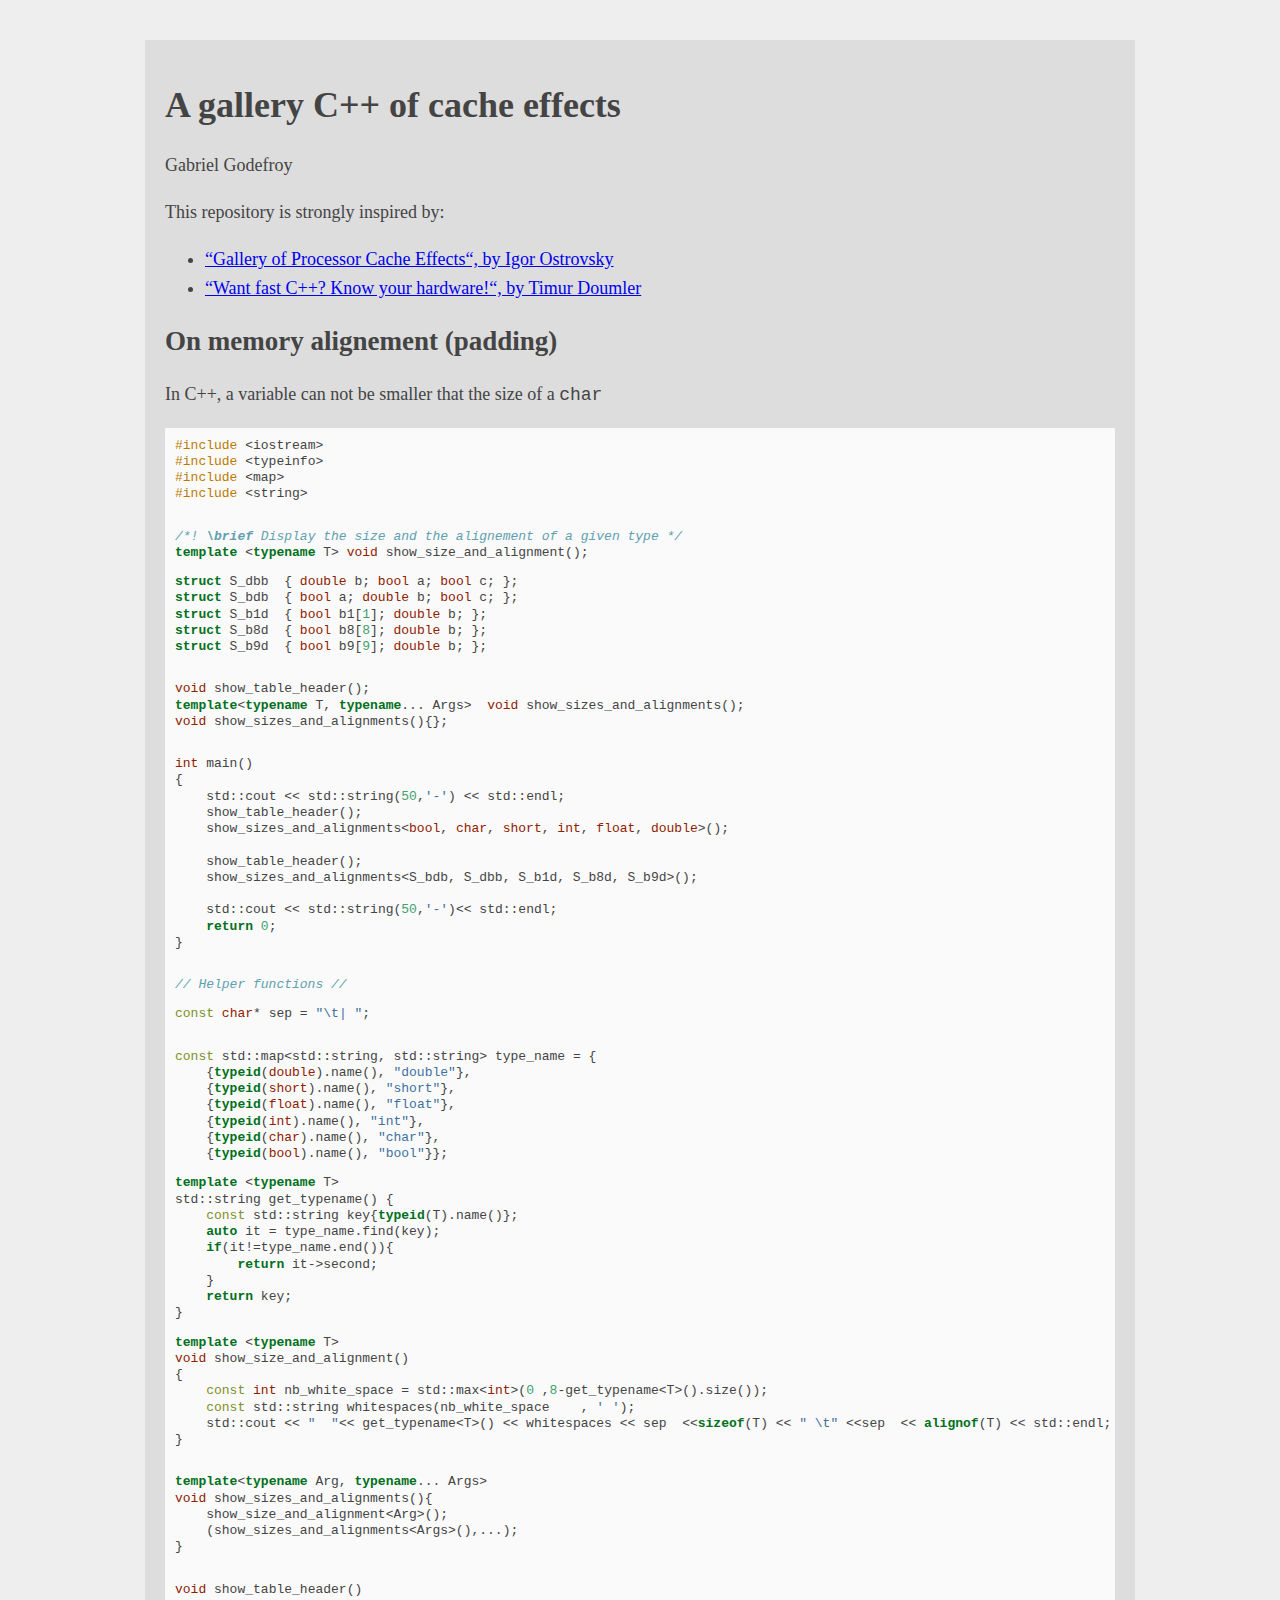
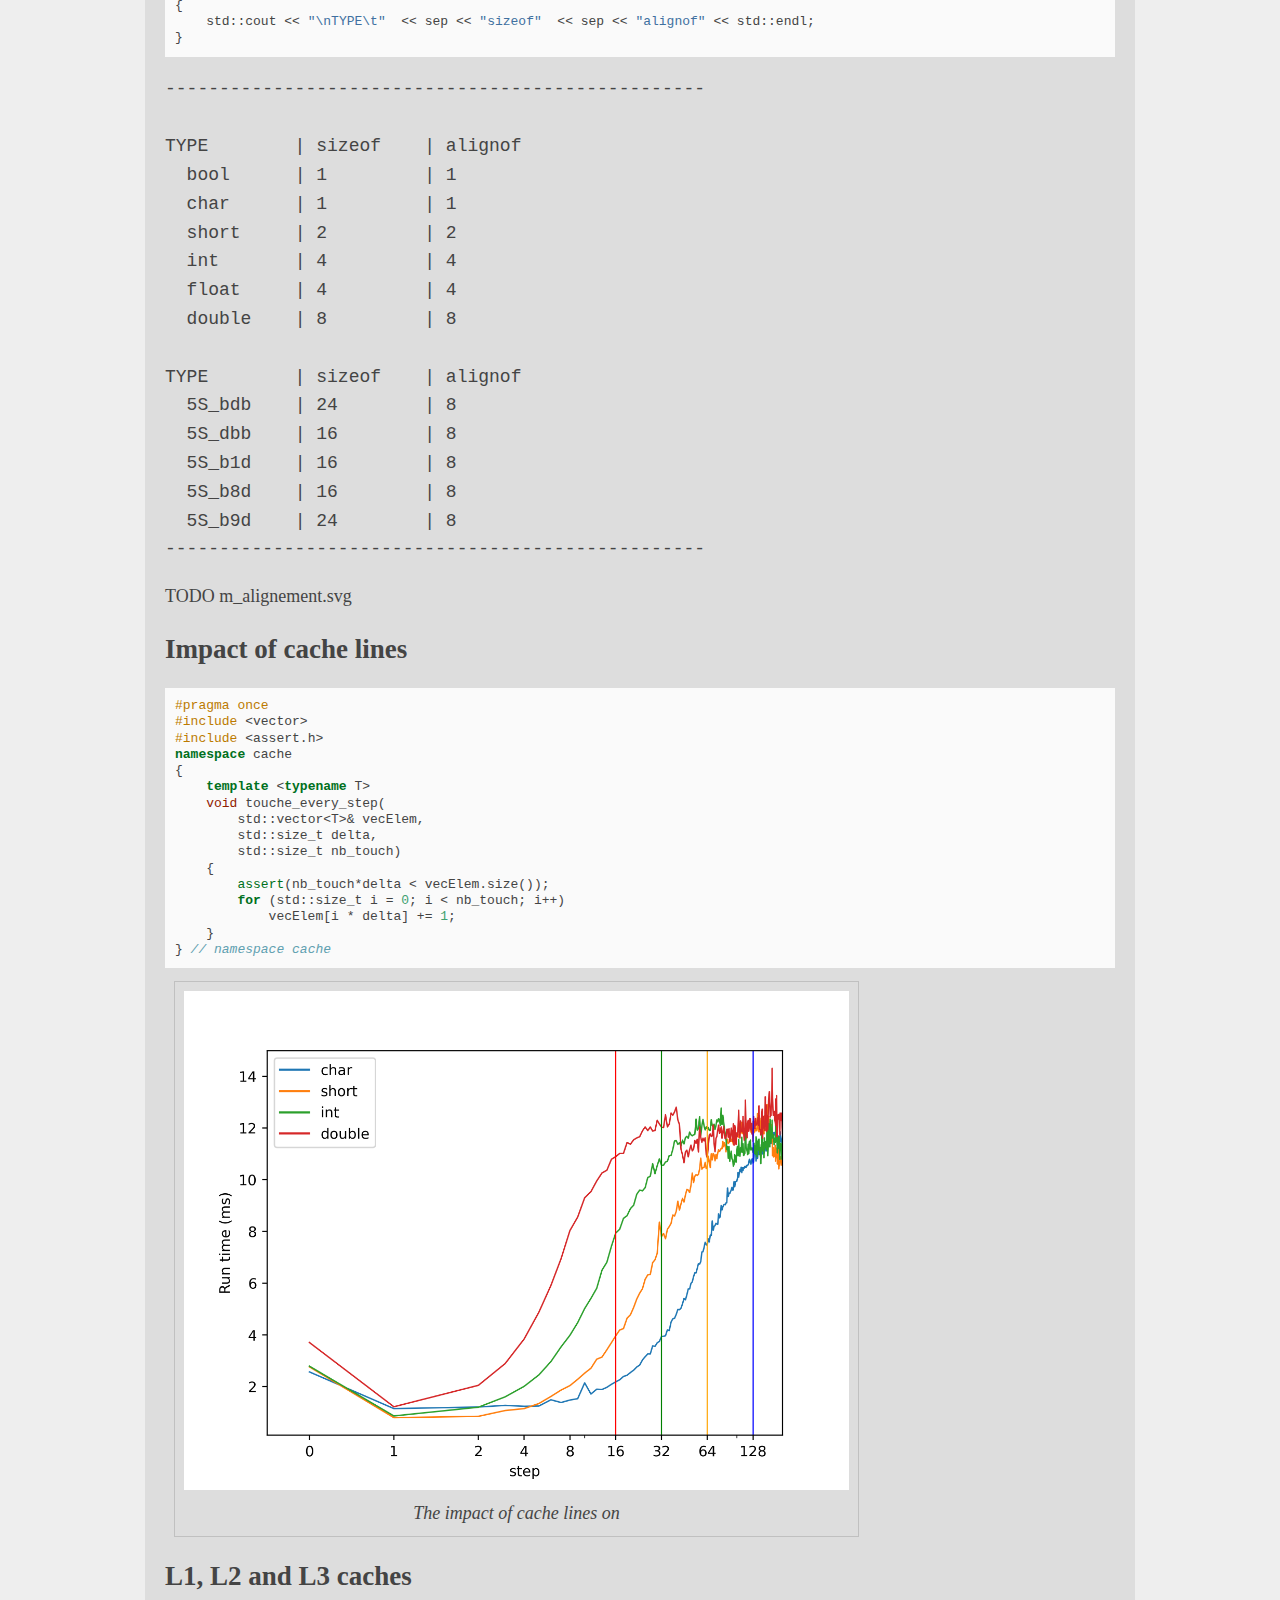
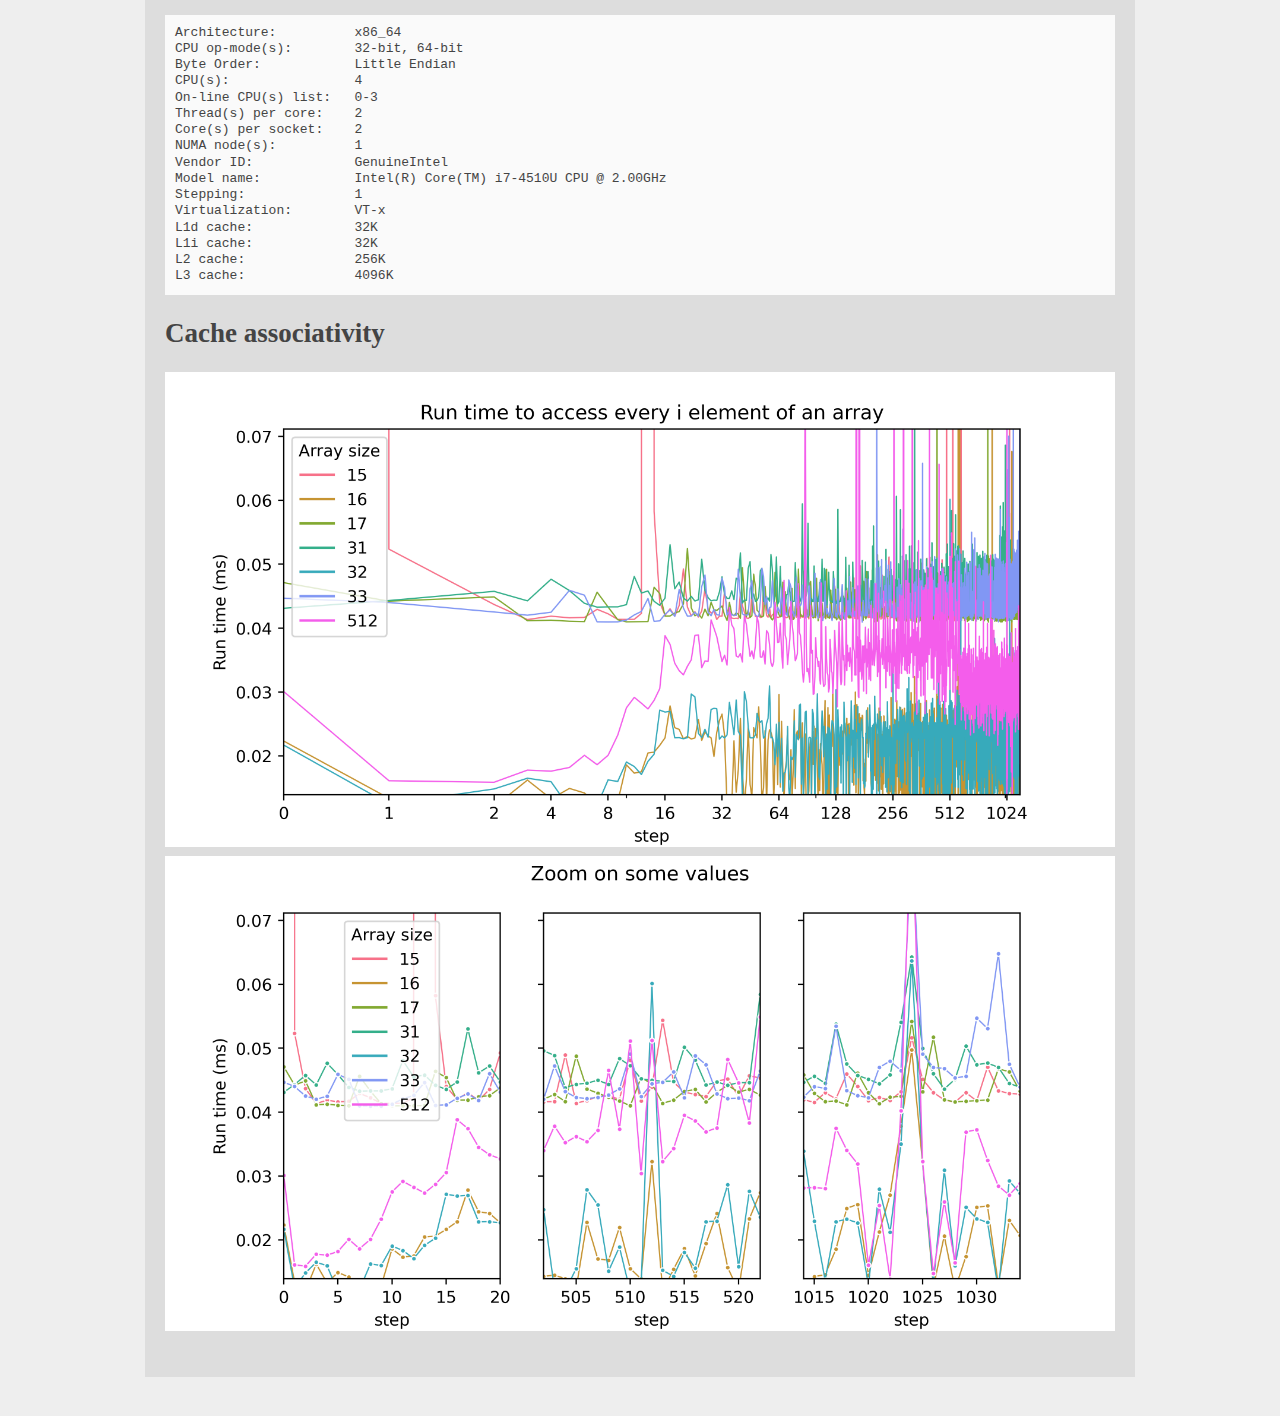
==== commit 5998a1e8: "Cache associativity" ====
--- a/doc/index.html
+++ b/doc/index.html
@@ -191,10 +191,22 @@
 </code></pre>
 <p>TODO m_alignement.svg</p>
 <h2 id="impact-of-cache-lines">Impact of cache lines</h2>
-<div class="sourceCode" id="cb3"><pre class="sourceCode cpp"><code class="sourceCode cpp"><span id="cb3-1"><a href="#cb3-1"></a><span class="kw">constexpr</span> <span class="bu">std::</span>size_t nb_elem = <span class="dv">513</span> * <span class="dv">1024</span> * <span class="dv">1024</span>;</span>
-<span id="cb3-2"><a href="#cb3-2"></a><span class="bu">std::</span>vector&lt;<span class="dt">char</span>&gt; vec_char(nb_elem);</span>
-<span id="cb3-3"><a href="#cb3-3"></a><span class="cf">for</span> (<span class="bu">std::</span>size_t i = <span class="dv">0</span>; i &lt; <span class="dv">1024</span> * <span class="dv">1024</span>; i++)</span>
-<span id="cb3-4"><a href="#cb3-4"></a>    vec[i * delta] += <span class="dv">1</span>;</span></code></pre></div>
+<div class="sourceCode" id="cb3"><pre class="sourceCode cpp"><code class="sourceCode cpp"><span id="cb3-1"><a href="#cb3-1"></a><span class="pp">#pragma once</span></span>
+<span id="cb3-2"><a href="#cb3-2"></a><span class="pp">#include </span><span class="im">&lt;vector&gt;</span></span>
+<span id="cb3-3"><a href="#cb3-3"></a><span class="pp">#include </span><span class="im">&lt;assert.h&gt;</span></span>
+<span id="cb3-4"><a href="#cb3-4"></a><span class="kw">namespace</span> cache</span>
+<span id="cb3-5"><a href="#cb3-5"></a>{</span>
+<span id="cb3-6"><a href="#cb3-6"></a>    <span class="kw">template</span> &lt;<span class="kw">typename</span> T&gt;</span>
+<span id="cb3-7"><a href="#cb3-7"></a>    <span class="dt">void</span> touche_every_step(</span>
+<span id="cb3-8"><a href="#cb3-8"></a>        <span class="bu">std::</span>vector&lt;T&gt;&amp; vecElem, </span>
+<span id="cb3-9"><a href="#cb3-9"></a>        <span class="bu">std::</span>size_t delta, </span>
+<span id="cb3-10"><a href="#cb3-10"></a>        <span class="bu">std::</span>size_t nb_touch)</span>
+<span id="cb3-11"><a href="#cb3-11"></a>    {  </span>
+<span id="cb3-12"><a href="#cb3-12"></a>        <span class="ot">assert</span>(nb_touch*delta &lt; vecElem.size());</span>
+<span id="cb3-13"><a href="#cb3-13"></a>        <span class="cf">for</span> (<span class="bu">std::</span>size_t i = <span class="dv">0</span>; i &lt; nb_touch; i++)</span>
+<span id="cb3-14"><a href="#cb3-14"></a>            vecElem[i * delta] += <span class="dv">1</span>;</span>
+<span id="cb3-15"><a href="#cb3-15"></a>    }</span>
+<span id="cb3-16"><a href="#cb3-16"></a>} <span class="co">// namespace cache</span></span></code></pre></div>
 <figure>
 <img src="m_cache_lines.png" alt="" /><figcaption>The impact of cache lines on</figcaption>
 </figure>
